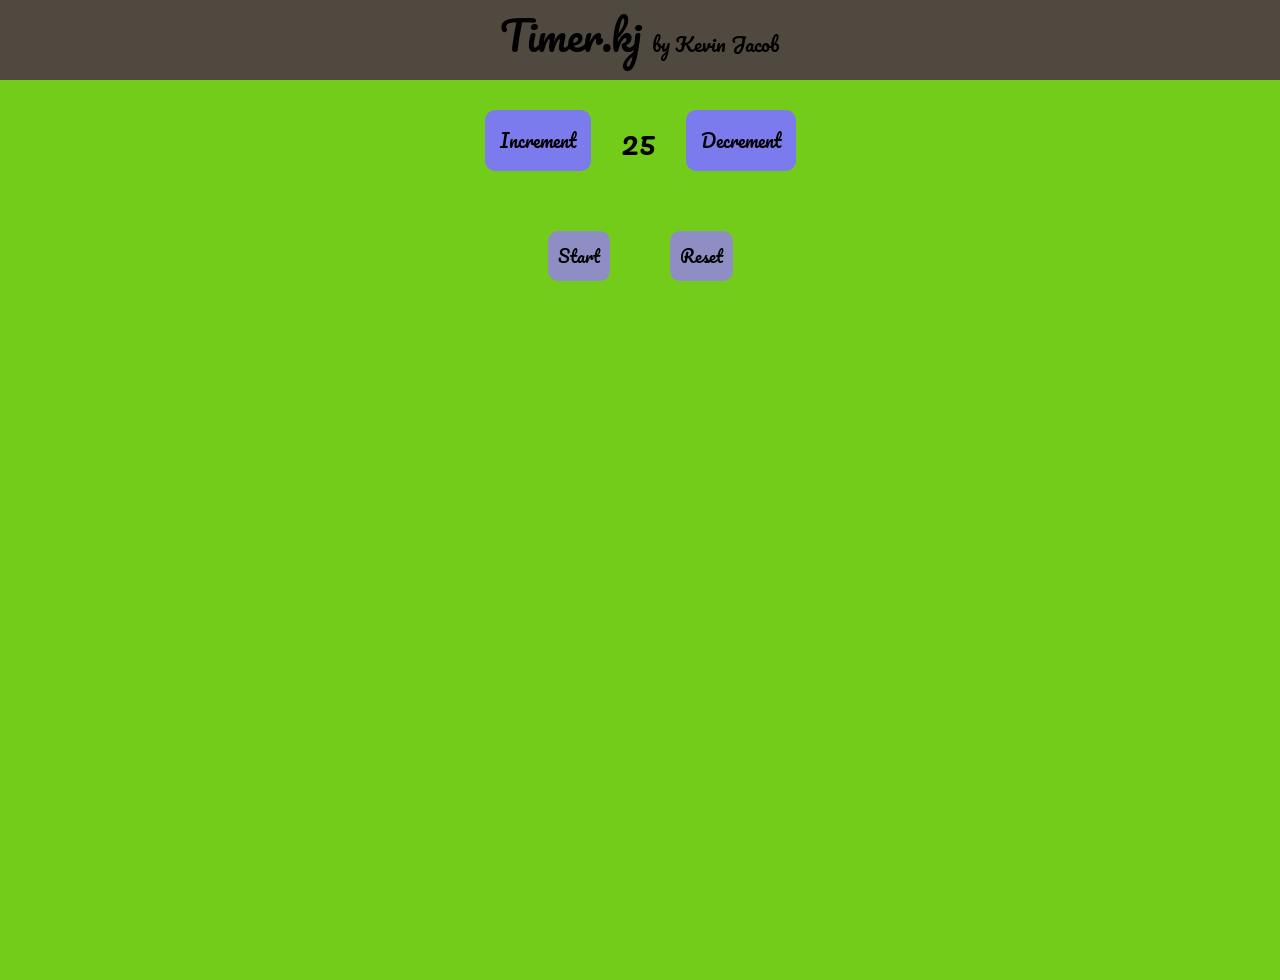
==== index.html @ f702226a "counter.html to index.html" ====
<!DOCTYPE html>
<html lang="en">
  <head>
    <meta charset="UTF-8" />
    <meta name="viewport" content="width=device-width, initial-scale=1.0" />
    <title>Counter.kj</title>
    <link rel="stylesheet" href="counter.css" />
    <link
      href="https://fonts.googleapis.com/css2?family=Pacifico&display=swap"
      rel="stylesheet"
    />
  </head>
  <body>
    <header style="text-align: center; padding-bottom: 20px;">
      <p style="font-size: 40px;">Timer.kj <small style="font-size:20px;">by Kevin Jacob</small></p>
    </header>

    <content>
      <div class="box">
        <div class="inner">
          <div class="first">
            <button id="Increment">Increment</button>
            <p id="field" style="font-size: xx-large;">25</p>
            <button id="Decrement">Decrement</button>
          </div>

          <div class="second">
            <button id="start">Start</button>
            <button id="reset">Reset</button>
          </div>
        </div>
      </div>
    </content>

    <script src="counter.js"></script>
  </body>
</html>
---- counter.css ----
* {
  font-family: "Pacifico", cursive;
  margin: 0;
  padding: 0;
}

header {
  width: 100%;
  height: 60px;
  background: #504940;
}

.box {
  width: 100%;
  height: 100vh;
  background-color: #73cc1a;
}

.box .first {
  display: -webkit-box;
  display: -ms-flexbox;
  display: flex;
  -webkit-box-align: center;
      -ms-flex-align: center;
          align-items: center;
  -webkit-box-pack: center;
      -ms-flex-pack: center;
          justify-content: center;
}

.box .first #Increment,
.box .first #Decrement {
  color: #050202;
  padding: 15px;
  border: 0px;
  border-radius: 10px;
  background: #7b7bee;
  margin: 30px;
  font-size: 18px;
}

.box .second {
  display: -webkit-box;
  display: -ms-flexbox;
  display: flex;
  -webkit-box-align: center;
      -ms-flex-align: center;
          align-items: center;
  -webkit-box-pack: center;
      -ms-flex-pack: center;
          justify-content: center;
}

.box .second #start,
.box .second #reset {
  padding: 10px;
  border: 0px;
  border-radius: 10px;
  background: #8e8ec5;
  margin: 30px;
  font-size: 17px;
}
/*# sourceMappingURL=counter.css.map */
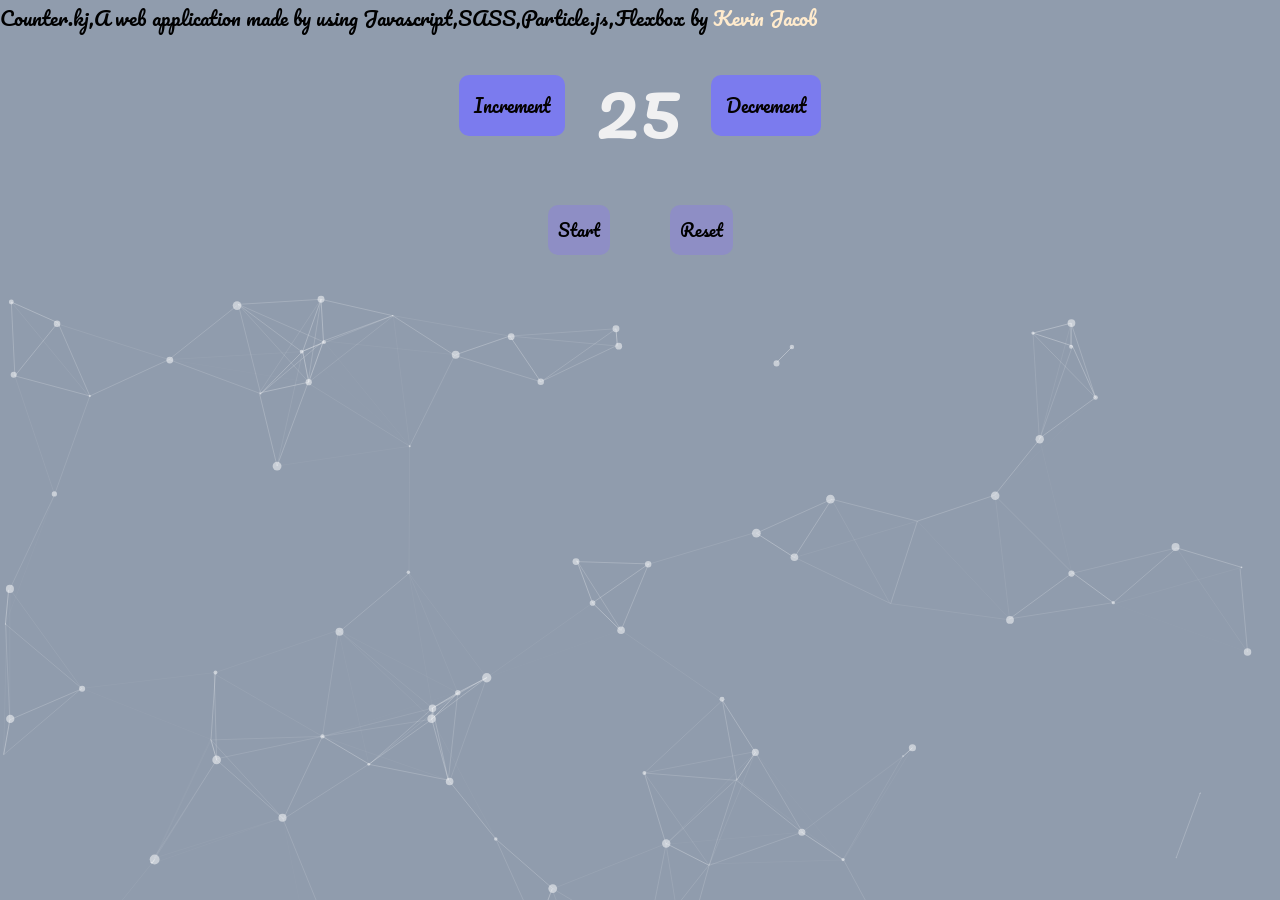
==== commit 713c5bcb: "renamed" ====
--- a/index.html
+++ b/index.html
@@ -1,37 +1,44 @@
-<!DOCTYPE html>
-<html lang="en">
-  <head>
-    <meta charset="UTF-8" />
-    <meta name="viewport" content="width=device-width, initial-scale=1.0" />
-    <title>Counter.kj</title>
-    <link rel="stylesheet" href="counter.css" />
-    <link
-      href="https://fonts.googleapis.com/css2?family=Pacifico&display=swap"
-      rel="stylesheet"
-    />
-  </head>
-  <body>
-    <header style="text-align: center; padding-bottom: 20px;">
-      <p style="font-size: 40px;">Timer.kj <small style="font-size:20px;">by Kevin Jacob</small></p>
-    </header>
-
-    <content>
-      <div class="box">
-        <div class="inner">
-          <div class="first">
-            <button id="Increment">Increment</button>
-            <p id="field" style="font-size: xx-large;">25</p>
-            <button id="Decrement">Decrement</button>
-          </div>
-
-          <div class="second">
-            <button id="start">Start</button>
-            <button id="reset">Reset</button>
-          </div>
-        </div>
-      </div>
-    </content>
-
-    <script src="counter.js"></script>
-  </body>
-</html>
+<!DOCTYPE html>
+<html lang="en">
+  <head>
+    <meta charset="UTF-8" />
+    <meta name="viewport" content="width=device-width, initial-scale=1.0" />
+    <title>Counter.kj</title>
+    <link rel="stylesheet" href="counter.css" />
+<link rel="stylesheet" href="style.css">
+    <link
+      href="https://fonts.googleapis.com/css2?family=Pacifico&display=swap"
+      rel="stylesheet"
+    />
+  </head>
+  <body>
+
+        
+    <content>
+      <div class="box">
+           
+
+        
+    <div id="particles-js">
+      <p style="font-size: 20px;" style="text-align: center;">  Counter.kj,A web application made by using Javascript,SASS,Particle.js,Flexbox by <a href="https://github.com/kevinjacob2001" style="text-decoration: none;color: blanchedalmond; "> Kevin Jacob</a></p>
+
+        <div class="inner">
+          <div class="first">
+            <button id="Increment">Increment</button>
+            <p id="field" style="font-size: 80px; color: rgb(240, 240, 241);">25</p>
+            <button id="Decrement">Decrement</button>
+          </div>
+
+          <div class="second">
+            <button id="start">Start</button>
+            <button id="reset">Reset</button>
+          </div>
+        </div>
+      </div>
+    </content>
+</div>
+<script src="particles.js"></script>
+<script src="app.js"></script>
+    <script src="counter.js"></script>
+  </body>
+</html>
--- a/counter.css
+++ b/counter.css
@@ -7,13 +7,15 @@
 header {
   width: 100%;
   height: 60px;
-  background: #504940;
+  background-image: -webkit-gradient(linear, left bottom, right top, from(#62799b), color-stop(#8650d6), color-stop(#694964), color-stop(#9c4068), to(#dd4455));
+  background-image: linear-gradient(to right top, #62799b, #8650d6, #694964, #9c4068, #dd4455);
 }
 
 .box {
   width: 100%;
   height: 100vh;
-  background-color: #73cc1a;
+  background-image: -webkit-gradient(linear, left bottom, right top, from(#051937), color-stop(#1e323d), color-stop(#3f6669), color-stop(#00bf72), to(#343461));
+  background-image: linear-gradient(to right top, #051937, #1e323d, #3f6669, #00bf72, #343461);
 }
 
 .box .first {
--- a/style.css
+++ b/style.css
@@ -0,0 +1,231 @@
+/* =============================================================================
+   HTML5 CSS Reset Minified - Eric Meyer
+   ========================================================================== */
+
+html,
+body,
+div,
+span,
+object,
+iframe,
+h1,
+h2,
+h3,
+h4,
+h5,
+h6,
+p,
+blockquote,
+pre,
+abbr,
+address,
+cite,
+code,
+del,
+dfn,
+em,
+img,
+ins,
+kbd,
+q,
+samp,
+small,
+strong,
+sub,
+sup,
+var,
+b,
+i,
+dl,
+dt,
+dd,
+ol,
+ul,
+li,
+fieldset,
+form,
+label,
+legend,
+table,
+caption,
+tbody,
+tfoot,
+thead,
+tr,
+th,
+td,
+article,
+aside,
+canvas,
+details,
+figcaption,
+figure,
+footer,
+header,
+hgroup,
+menu,
+nav,
+section,
+summary,
+time,
+mark,
+audio,
+video {
+  margin: 0;
+  padding: 0;
+  border: 0;
+  outline: 0;
+  font-size: 100%;
+  vertical-align: baseline;
+  background: transparent;
+}
+body {
+  line-height: 1;
+}
+article,
+aside,
+details,
+figcaption,
+figure,
+footer,
+header,
+hgroup,
+menu,
+nav,
+section {
+  display: block;
+}
+nav ul {
+  list-style: none;
+}
+blockquote,
+q {
+  quotes: none;
+}
+blockquote:before,
+blockquote:after,
+q:before,
+q:after {
+  content: none;
+}
+a {
+  margin: 0;
+  padding: 0;
+  font-size: 100%;
+  vertical-align: baseline;
+  background: transparent;
+  text-decoration: none;
+}
+mark {
+  background-color: #ff9;
+  color: #000;
+  font-style: italic;
+  font-weight: bold;
+}
+del {
+  text-decoration: line-through;
+}
+abbr[title],
+dfn[title] {
+  border-bottom: 1px dotted;
+  cursor: help;
+}
+table {
+  border-collapse: collapse;
+  border-spacing: 0;
+}
+hr {
+  display: block;
+  height: 1px;
+  border: 0;
+  border-top: 1px solid #ccc;
+  margin: 1em 0;
+  padding: 0;
+}
+input,
+select {
+  vertical-align: middle;
+}
+li {
+  list-style: none;
+}
+
+/* =============================================================================
+   My CSS
+   ========================================================================== */
+
+/* ---- base ---- */
+
+html,
+body {
+  width: 100%;
+  height: 100%;
+  background: #111;
+}
+
+html {
+  -webkit-tap-highlight-color: rgba(0, 0, 0, 0);
+}
+
+body {
+  font: normal 75% Arial, Helvetica, sans-serif;
+}
+
+canvas {
+  display: block;
+  vertical-align: bottom;
+}
+
+#particles-js {
+  height: 100%;
+  background: #909cad;
+}
+
+/* ---- stats.js ---- */
+
+.count-particles {
+  background: #000022;
+  position: absolute;
+  top: 48px;
+  left: 0;
+  width: 80px;
+  color: #13e8e9;
+  font-size: 0.8em;
+  text-align: left;
+  text-indent: 4px;
+  line-height: 14px;
+  padding-bottom: 2px;
+  font-family: Helvetica, Arial, sans-serif;
+  font-weight: bold;
+}
+
+.js-count-particles {
+  font-size: 1.1em;
+}
+
+#stats,
+.count-particles {
+  -webkit-user-select: none;
+  margin-top: 5px;
+  margin-left: 5px;
+}
+
+#stats {
+  border-radius: 3px 3px 0 0;
+  overflow: hidden;
+}
+
+.count-particles {
+  border-radius: 0 0 3px 3px;
+}
+
+/* ---- particles.js container ---- */
+
+#particles-js {
+  width: 100%;
+
+  background-image: url("https://wallup.net/wp-content/uploads/2016/01/36826-Barcelona-soccer_clubs-FC_Barcelona-stadium-Camp_Nou.jpg");
+  background-size: cover;
+  background-position: 50% 50%;
+  overflow: hidden;
+}
